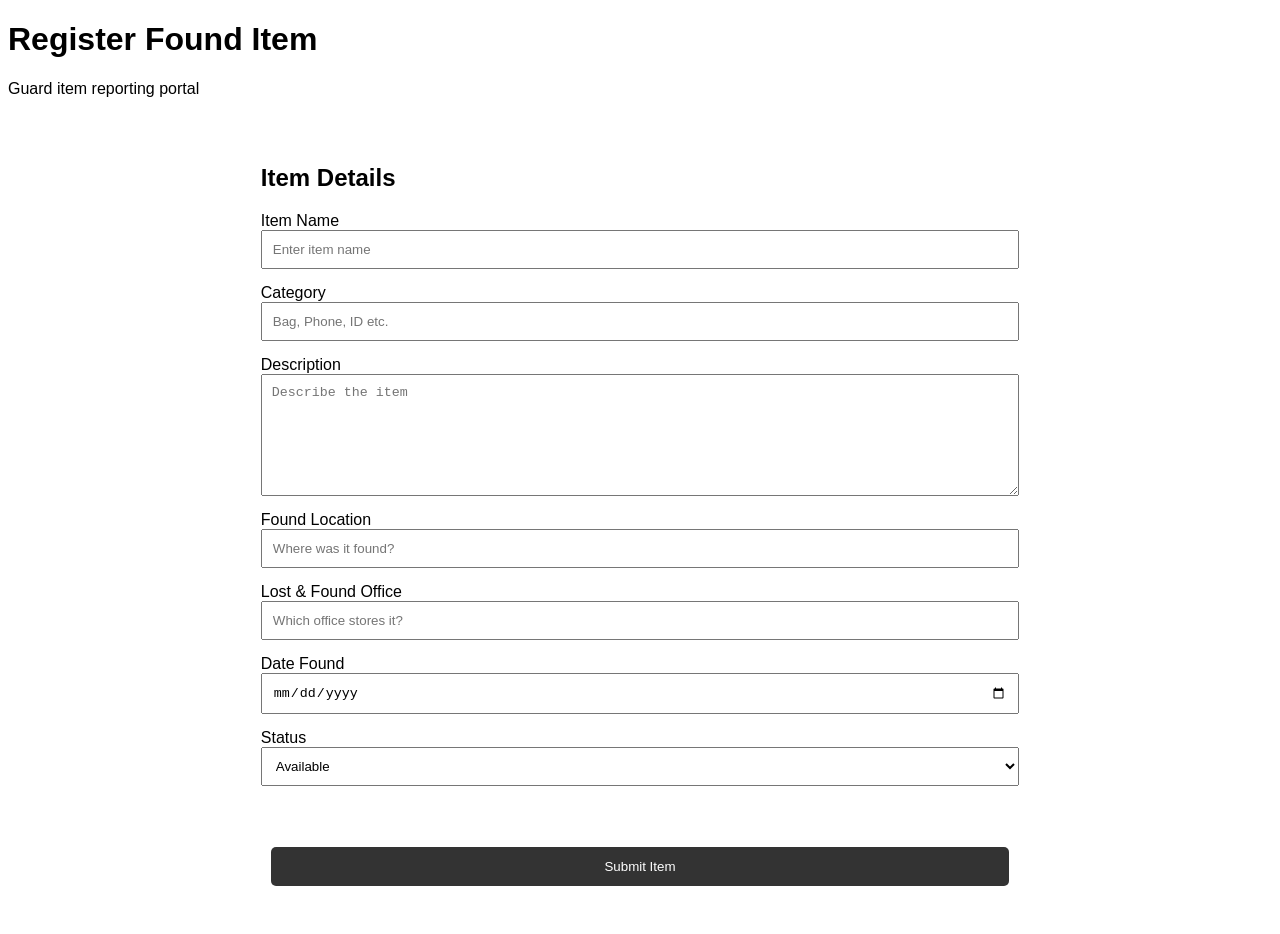
==== add-item.html @ ac529b8c "feat(items): create item registration form" ====
<!DOCTYPE html>
<html lang="en">

<head>

<meta charset="UTF-8">

<meta name="viewport" content="width=device-width, initial-scale=1.0">

<title>Add Lost Item</title>

<link rel="stylesheet" href="css/style.css">

</head>


<body>


<header>

<h1>Register Found Item</h1>

<p>
Guard item reporting portal
</p>

</header>



<main>


<section class="form-container">


<h2>Item Details</h2>


<form>


<label>
Item Name
</label>

<input type="text" placeholder="Enter item name">



<label>
Category
</label>

<input type="text" placeholder="Bag, Phone, ID etc.">



<label>
Description
</label>

<textarea placeholder="Describe the item"></textarea>



<label>
Found Location
</label>

<input type="text" placeholder="Where was it found?">



<label>
Lost & Found Office
</label>

<input type="text" placeholder="Which office stores it?">



<label>
Date Found
</label>

<input type="date">



<label>
Status
</label>

<select>

<option>
Available
</option>

<option>
Collected
</option>

</select>


<br><br>


<button type="submit">
Submit Item
</button>


</form>


</section>


</main>



<script src="js/app.js"></script>


</body>

</html>
---- css/style.css ----
body {
    font-family: Arial, sans-serif;
}
.items-container {

    display: flex;

    gap: 20px;

    flex-wrap: wrap;

}


.item-card {

    background: white;

    padding: 20px;

    width: 300px;

    border-radius: 8px;

    box-shadow: 0 2px 5px rgba(0,0,0,0.1);

}


.item-card h3 {

    margin-top: 0;

}
.dashboard {

    display: flex;

    gap: 20px;

    flex-wrap: wrap;

}



.dashboard-card {


    background: white;

    padding: 20px;

    width: 200px;

    text-align: center;

    border-radius: 8px;


}



button {


    padding: 12px 20px;

    margin: 10px;

    cursor: pointer;


}
.form-container {

    background:white;

    padding:30px;

    width:60%;

    margin:auto;

    border-radius:10px;

}



form {

    display:flex;

    flex-direction:column;

}



input,
textarea,
select {

    padding:10px;

    margin-bottom:15px;

}



textarea {

    height:100px;

}



button {

    background:#333;

    color:white;

    border:none;

    padding:12px;

    border-radius:5px;

}
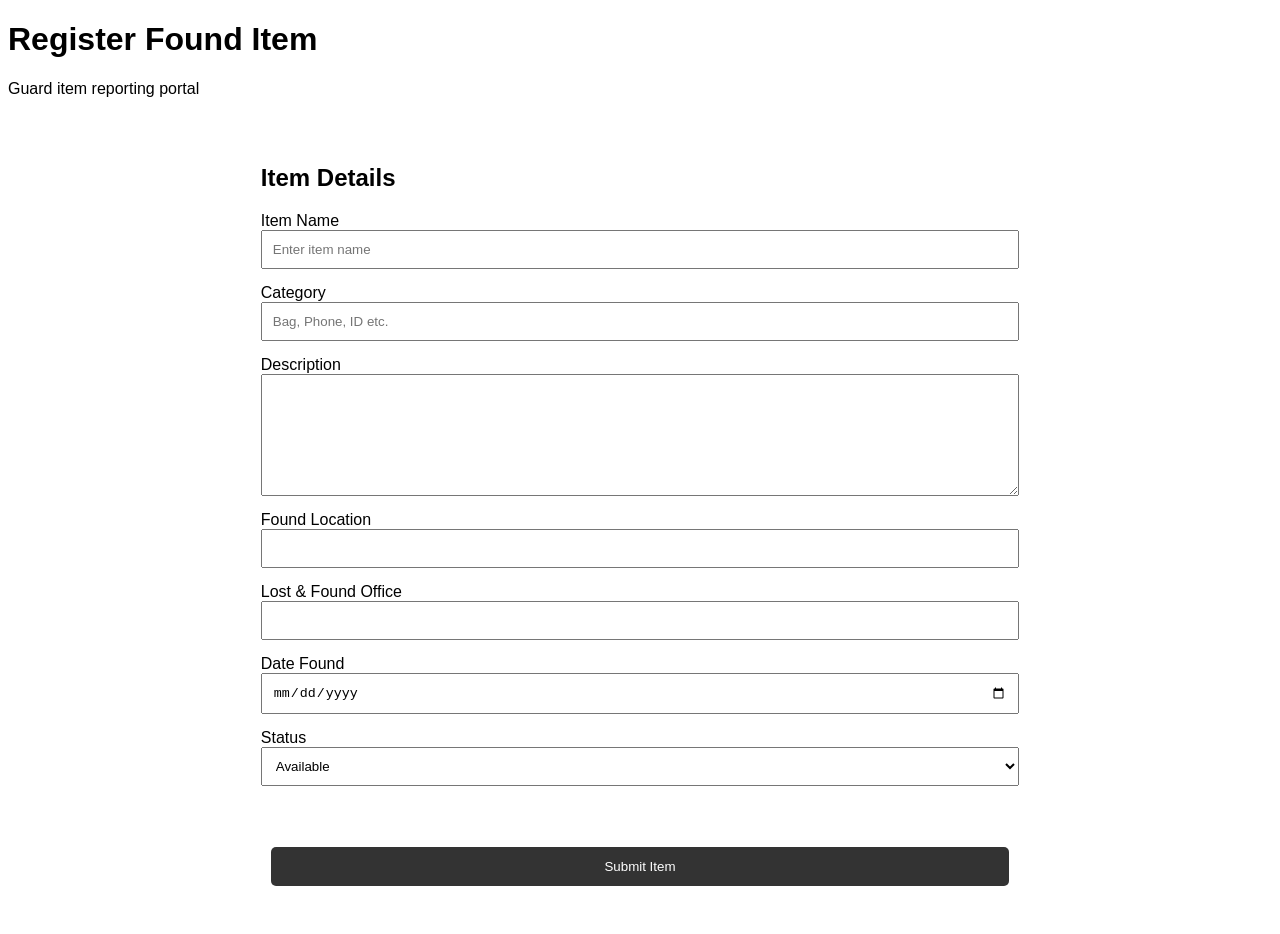
==== commit 4ecf7a95: "feat(data): store and display item records" ====
--- a/add-item.html
+++ b/add-item.html
@@ -38,14 +38,17 @@
 <h2>Item Details</h2>
 
 
-<form>
+<form id="itemForm">
 
 
 <label>
 Item Name
 </label>
 
-<input type="text" placeholder="Enter item name">
+<input 
+id="itemName"
+type="text"
+placeholder="Enter item name">
 
 
 
@@ -53,7 +56,10 @@
 Category
 </label>
 
-<input type="text" placeholder="Bag, Phone, ID etc.">
+<input 
+id="category"
+type="text"
+placeholder="Bag, Phone, ID etc.">
 
 
 
@@ -61,25 +67,24 @@
 Description
 </label>
 
-<textarea placeholder="Describe the item"></textarea>
-
-
+<textarea id="description"></textarea>
 
 <label>
 Found Location
 </label>
 
-<input type="text" placeholder="Where was it found?">
-
+<input 
+id="location"
+type="text">
 
 
 <label>
 Lost & Found Office
 </label>
 
-<input type="text" placeholder="Which office stores it?">
-
-
+<input 
+id="office"
+type="text">
 
 <label>
 Date Found
@@ -93,7 +98,7 @@
 Status
 </label>
 
-<select>
+<select id="status">
 
 <option>
 Available
